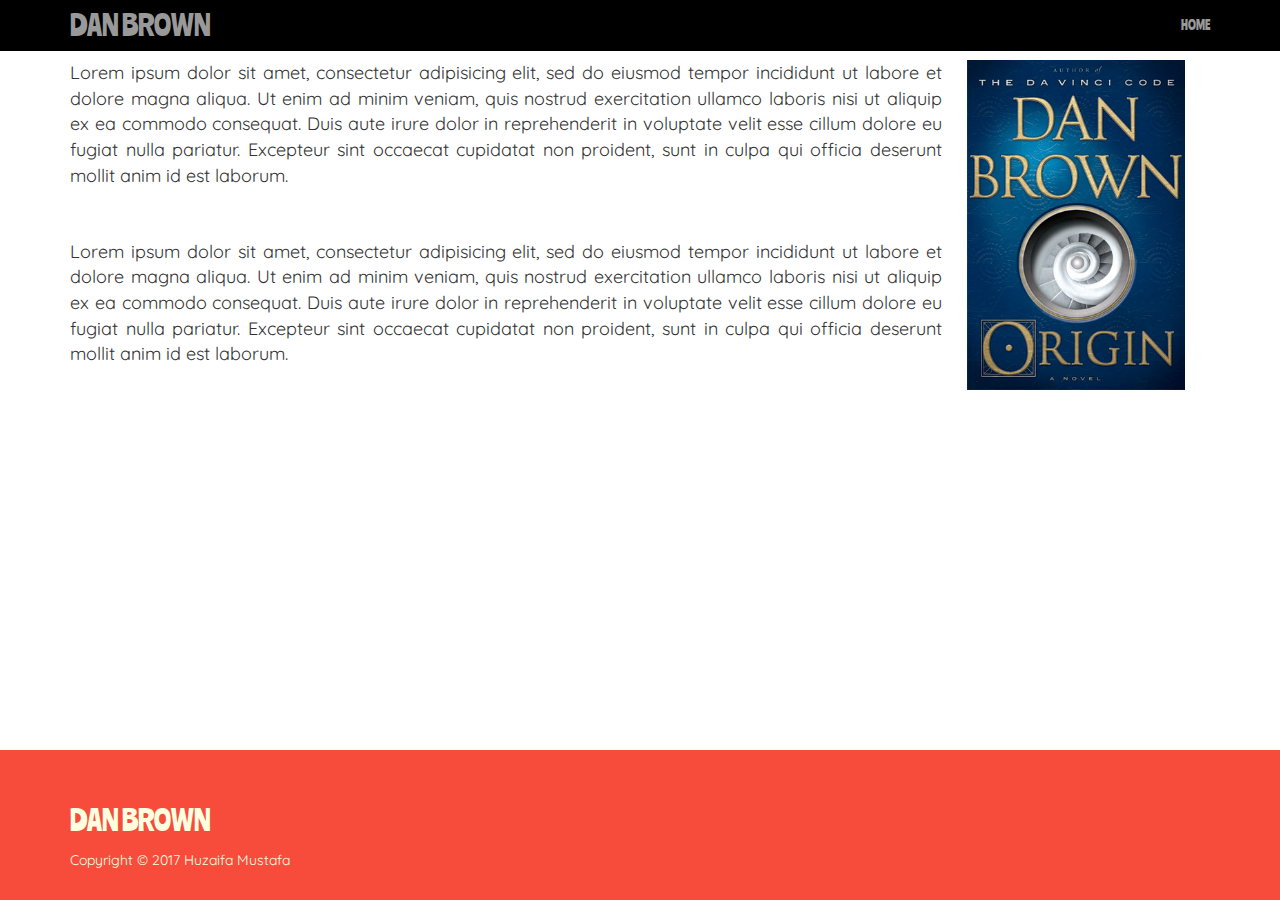
==== book_1.html @ a3285bda "- added book detail pages - added scroll to top functionality" ====
<!--
* @Author: zaifastafa
* @Date:   2017-11-23 20:46:01
* @Last Modified by:   zaifastafa
* @Last Modified time: 2017-11-23 20:46:07
-->

<!DOCTYPE html>
<html lang="en">

<head>
  <meta charset="utf-8">
  <meta http-equiv="X-UA-Compatible" content="IE=edge">
  <meta name="viewport" content="width=device-width, initial-scale=1">
  <meta name="description" content="">
  <meta name="author" content="">
  <link rel="favicon" href="../../assets/ico/favicon.ico">

  <title>Dan Brown</title>

  <link href="https://fonts.googleapis.com/css?family=Quicksand|Ranchers" rel="stylesheet">
  <link rel="stylesheet" href="fonts/font-awesome/css/font-awesome.min.css">

  <!-- Bootstrap core CSS -->
  <link href="css/bootstrap.min.css" rel="stylesheet">

  <!-- Custom styles for this template -->
  <link href="css/custom.css" rel="stylesheet">

  <!-- HTML5 shim and Respond.js IE8 support of HTML5 elements and media queries -->
  <!--[if lt IE 9]>
    <script src="https://oss.maxcdn.com/libs/html5shiv/3.7.0/html5shiv.js"></script>
    <script src="https://oss.maxcdn.com/libs/respond.js/1.4.2/respond.min.js"></script>
    <![endif]-->
</head>

<body>
  <div id="content">
    <div id="toTop" title="Go to Top" class="goto btn btn-danger btn-lg">
      <i class="fa fa-arrow-circle-up"></i>
    </div>
    <div class="navbar navbar-inverse navbar-fixed-top" role="navigation">
      <div class="container">
        <div class="navbar-header">
          <button type="button" class="navbar-toggle" data-toggle="collapse" data-target=".navbar-collapse">
                <span class="sr-only">Toggle navigation</span>
                <span class="icon-bar"></span>
                <span class="icon-bar"></span>
                <span class="icon-bar"></span>
            </button>
          <a class="navbar-brand ranchers logo goto" href="javascript:void(0);">Dan Brown</a>
        </div>
        <div class="collapse navbar-collapse">
          <ul class="nav navbar-nav navbar-right">
            <li><a href="index.html">HOME</a></li>
          </ul>
        </div>
        <!--/.nav-collapse -->
      </div>
    </div>
    <div class="container book">
      <img src="images/book_1.jpg" alt="Origin Book">
      <p>Lorem ipsum dolor sit amet, consectetur adipisicing elit, sed do eiusmod tempor incididunt ut labore et dolore magna aliqua. Ut enim ad minim veniam, quis nostrud exercitation ullamco laboris nisi ut aliquip ex ea commodo consequat. Duis aute irure
        dolor in reprehenderit in voluptate velit esse cillum dolore eu fugiat nulla pariatur. Excepteur sint occaecat cupidatat non proident, sunt in culpa qui officia deserunt mollit anim id est laborum.</p>
      <p>Lorem ipsum dolor sit amet, consectetur adipisicing elit, sed do eiusmod tempor incididunt ut labore et dolore magna aliqua. Ut enim ad minim veniam, quis nostrud exercitation ullamco laboris nisi ut aliquip ex ea commodo consequat. Duis aute irure
        dolor in reprehenderit in voluptate velit esse cillum dolore eu fugiat nulla pariatur. Excepteur sint occaecat cupidatat non proident, sunt in culpa qui officia deserunt mollit anim id est laborum.</p>
    </div>
  </div>
  <footer>
    <div class="container">
      <p class="ranchers logo">Dan Brown</p>
      Copyright &copy; 2017 Huzaifa Mustafa
    </div>
  </footer>

  <script src="https://ajax.googleapis.com/ajax/libs/jquery/1.11.0/jquery.min.js"></script>
  <script src="js/bootstrap.min.js"></script>
  <script src="js/custom.js"></script>
</body>
---- css/custom.css ----
/*
* @Author: zaifastafa
* @Date: 2017-11-23 20:46:01
* @Last Modified by:   zaifastafa
* @Last Modified time: 2017-12-07 21:04:25
*/

html, body {
  height: 100%;
  box-sizing: border-box;
}

*, *:before, *:after {
  box-sizing: inherit;
}

body {
  font-family: 'Quicksand', sans-serif;
  padding-top: 40px;
  display: flex;
  flex-direction: column;
}

#content {
  flex: 1 0 auto;
}

ul.nav, .jumbotron h1 {
  font-family: 'Ranchers', cursive;
}

.navbar-inverse {
  background-color: black;
  border-color: black;
}

ul.nav {
  font-size: 13px;
}

.ranchers {
  font-family: 'Ranchers', cursive;
}

.quicksand {
  font-family: 'Quicksand', sans-serif;
}

footer {
  width: 100%;
  bottom: 0;
  left: 0;
  background-color: #f74c3c;
  padding-top: 50px;
  padding-bottom: 30px;
  color: lightyellow;
}

#favourites {
  background-color: #f5f5f5;
}

#avatar {
  height: 200px;
  background-size: cover;
  background-position: center;
  border-radius: 50%;
  width: 200px;
  object-fit: cover;
  object-position: top;
}

.jumbotron.main-header {
  background-image: url('../images/hero_image.png');
  background-color: black;
  background-repeat: no-repeat;
  /* background-attachment: fixed;
    background-position: center; */
  background-size: cover;
  text-align: center;
  height: 600px;
  color: lightyellow;
  display: flex;
  align-items: center;
}

.jumbotron h1 {
  font-size: 56px;
  text-shadow: 2px 4px 5px black;
  margin: auto 70px;
}

.jumbotron p {
  opacity: 1;
  margin-bottom: 30px;
  font-weight: 100;
  padding: 0 50px;
}

.btn-lg {
  font-size: 28px;
}

.homepage {
  text-align: center;
  padding-bottom: 30px;
  padding-top: 30px;
}

.homepage h2, .homepage h3 {
  color: #e74c3c;
  font-family: 'Ranchers', cursive;
  text-transform: uppercase;
}

.logo {
  text-transform: uppercase;
  font-size: 28px;
}

.homepage h2 {
  font-size: 30px;
}

.homepage h3 {
  font-size: 26px;
}

.homepage p {
  font-size: 21px;
  font-weight: 300;
}

.homepage a {
  color: #e74c3c;
}

.homepage a:hover {
  color: #e74c3c;
  text-decoration: none;
  opacity: .8;
}

.homepage hr {
  border-top: 1px solid #e74c3d;
  width: 160px;
  margin-top: 15px;
}

/* Responsive Styling */

@media (max-width: 1199px) {
  .jumbotron.main-header {
    height: 500px;
  }
  .jumbotron h1 {
    font-size: 56px;
    margin: auto 50px;
  }
  .logo {
    font-size: 20px;
  }
}

@media (max-width: 991px) {
  .jumbotron.main-header {
    height: 400px;
  }
  .jumbotron h1 {
    font-size: 44px;
    margin: auto 40px;
  }
  .jumbotron p {
    padding: 0 10px;
  }
  #favourites .col-md-4 {
    padding-top: 20px;
    padding-bottom: 20px;
  }
  .logo {
    font-size: 18px;
  }
}

@media (max-width: 767px) {
  .jumbotron.main-header {
    height: 200px;
  }
  .jumbotron h1 {
    font-size: 24px;
    margin: auto 20px;
  }
  .jumbotron p {
    font-size: 16px;
    padding: 0;
  }
  .btn-lg {
    font-size: 18px;
  }
  .homepage p {
    font-size: 18px;
  }
  .logo {
    font-size: 16px;
  }
}

img.book_list {
  max-height: 453px;
}

.book img {
  max-height: 370px;
  float: right;
  padding: 20px 25px;
}

.book p {
  padding: 20px 0;
  text-align: justify;
  font-size: 18px;
}

#toTop {
  position: fixed;
  border: 0;
  display: none;
  background-color: #f74c3c;
  bottom: 10px;
  padding: 5px 15px;
  right: 5px;
  font-size: 38px;
}
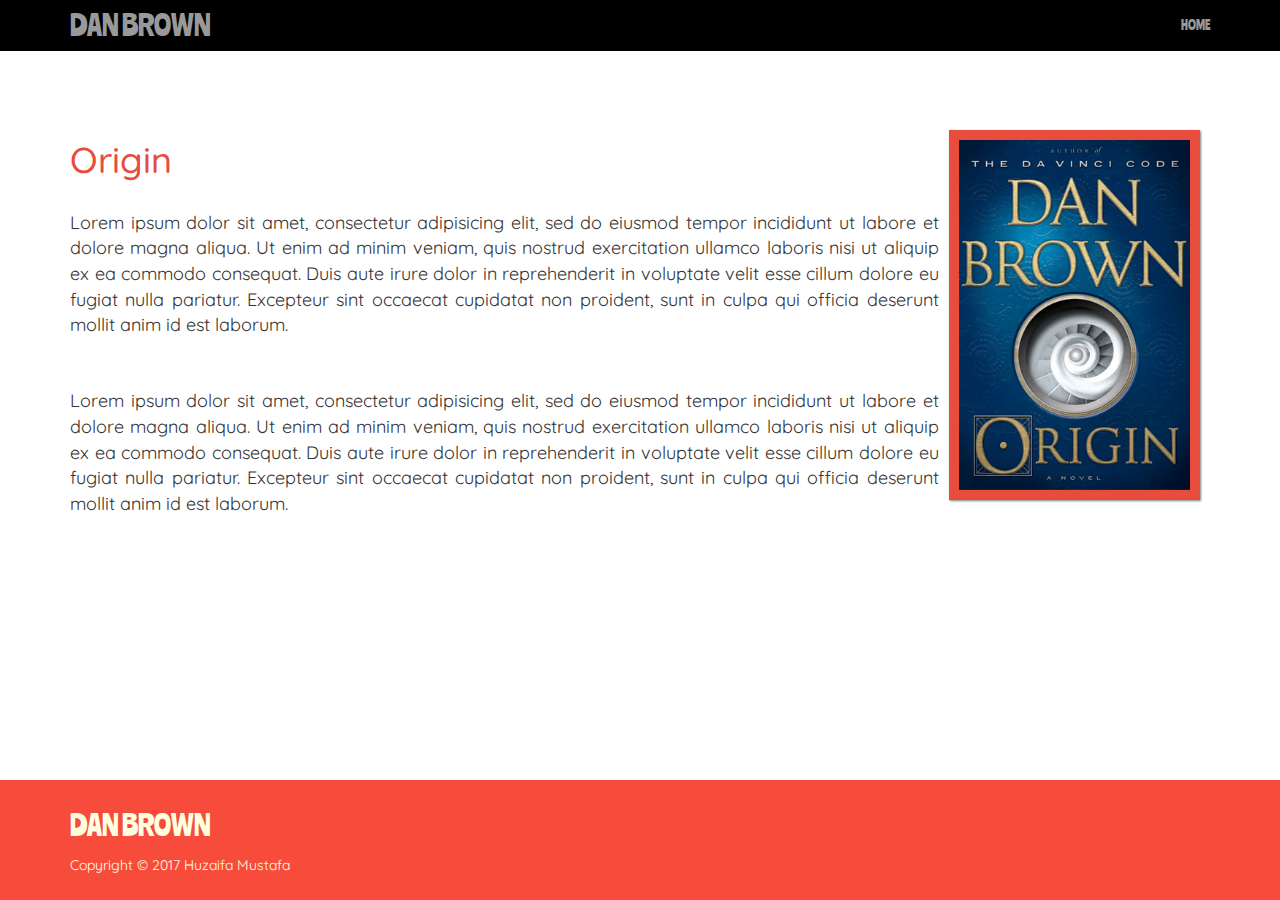
==== commit 7b7f940d: "- project changes" ====
--- a/book_1.html
+++ b/book_1.html
@@ -1,79 +1,73 @@
-<!--
-* @Author: zaifastafa
-* @Date:   2017-11-23 20:46:01
-* @Last Modified by:   zaifastafa
-* @Last Modified time: 2017-11-23 20:46:07
--->
-
 <!DOCTYPE html>
 <html lang="en">
 
 <head>
-  <meta charset="utf-8">
-  <meta http-equiv="X-UA-Compatible" content="IE=edge">
-  <meta name="viewport" content="width=device-width, initial-scale=1">
-  <meta name="description" content="">
-  <meta name="author" content="">
-  <link rel="favicon" href="../../assets/ico/favicon.ico">
-
-  <title>Dan Brown</title>
-
-  <link href="https://fonts.googleapis.com/css?family=Quicksand|Ranchers" rel="stylesheet">
-  <link rel="stylesheet" href="fonts/font-awesome/css/font-awesome.min.css">
-
-  <!-- Bootstrap core CSS -->
-  <link href="css/bootstrap.min.css" rel="stylesheet">
-
-  <!-- Custom styles for this template -->
-  <link href="css/custom.css" rel="stylesheet">
-
-  <!-- HTML5 shim and Respond.js IE8 support of HTML5 elements and media queries -->
-  <!--[if lt IE 9]>
+    <meta charset="utf-8">
+    <meta http-equiv="X-UA-Compatible" content="IE=edge">
+    <meta name="viewport" content="width=device-width, initial-scale=1">
+    <meta name="description" content="">
+    <meta name="author" content="">
+    <link rel="favicon" href="../../assets/ico/favicon.ico">
+    <title>Dan Brown</title>
+    <link href="https://fonts.googleapis.com/css?family=Quicksand|Ranchers" rel="stylesheet">
+    <link rel="stylesheet" href="fonts/font-awesome/css/font-awesome.min.css">
+    <!-- Bootstrap core CSS -->
+    <link href="css/bootstrap.min.css" rel="stylesheet">
+    <!-- Custom styles for this template -->
+    <link href="css/custom.css" rel="stylesheet">
+    <!-- HTML5 shim and Respond.js IE8 support of HTML5 elements and media queries -->
+    <!--[if lt IE 9]>
     <script src="https://oss.maxcdn.com/libs/html5shiv/3.7.0/html5shiv.js"></script>
     <script src="https://oss.maxcdn.com/libs/respond.js/1.4.2/respond.min.js"></script>
     <![endif]-->
 </head>
 
 <body>
-  <div id="content">
-    <div id="toTop" title="Go to Top" class="goto btn btn-danger btn-lg">
-      <i class="fa fa-arrow-circle-up"></i>
+    <div id="content">
+        <div id="toTop" title="Go to Top" class="goto btn btn-danger btn-lg">
+            <i class="fa fa-arrow-circle-up"></i>
+        </div>
+        <div class="navbar navbar-inverse navbar-fixed-top" role="navigation">
+            <div class="container">
+                <div class="navbar-header">
+                    <button type="button" class="navbar-toggle" data-toggle="collapse" data-target=".navbar-collapse">
+                        <span class="sr-only">Toggle navigation</span>
+                        <span class="icon-bar"></span>
+                        <span class="icon-bar"></span>
+                        <span class="icon-bar"></span>
+                    </button>
+                    <a class="navbar-brand ranchers logo goto" href="javascript:void(0);">Dan Brown</a>
+                </div>
+                <div class="collapse navbar-collapse">
+                    <ul class="nav navbar-nav navbar-right">
+                        <li>
+                            <a href="index.html">HOME</a>
+                        </li>
+                    </ul>
+                </div>
+                <!--/.nav-collapse -->
+            </div>
+        </div>
+        <div class="container book">
+            <img src="images/book_1.jpg" alt="Origin Book">
+            <h1>Origin</h1>
+            <p>Lorem ipsum dolor sit amet, consectetur adipisicing elit, sed do eiusmod tempor incididunt ut labore et dolore
+                magna aliqua. Ut enim ad minim veniam, quis nostrud exercitation ullamco laboris nisi ut aliquip ex ea commodo
+                consequat. Duis aute irure dolor in reprehenderit in voluptate velit esse cillum dolore eu fugiat nulla pariatur.
+                Excepteur sint occaecat cupidatat non proident, sunt in culpa qui officia deserunt mollit anim id est laborum.</p>
+            <p>Lorem ipsum dolor sit amet, consectetur adipisicing elit, sed do eiusmod tempor incididunt ut labore et dolore
+                magna aliqua. Ut enim ad minim veniam, quis nostrud exercitation ullamco laboris nisi ut aliquip ex ea commodo
+                consequat. Duis aute irure dolor in reprehenderit in voluptate velit esse cillum dolore eu fugiat nulla pariatur.
+                Excepteur sint occaecat cupidatat non proident, sunt in culpa qui officia deserunt mollit anim id est laborum.</p>
+        </div>
     </div>
-    <div class="navbar navbar-inverse navbar-fixed-top" role="navigation">
-      <div class="container">
-        <div class="navbar-header">
-          <button type="button" class="navbar-toggle" data-toggle="collapse" data-target=".navbar-collapse">
-                <span class="sr-only">Toggle navigation</span>
-                <span class="icon-bar"></span>
-                <span class="icon-bar"></span>
-                <span class="icon-bar"></span>
-            </button>
-          <a class="navbar-brand ranchers logo goto" href="javascript:void(0);">Dan Brown</a>
+    <footer>
+        <div class="container">
+            <p class="ranchers logo">Dan Brown</p>
+            Copyright &copy; 2017 Huzaifa Mustafa
         </div>
-        <div class="collapse navbar-collapse">
-          <ul class="nav navbar-nav navbar-right">
-            <li><a href="index.html">HOME</a></li>
-          </ul>
-        </div>
-        <!--/.nav-collapse -->
-      </div>
-    </div>
-    <div class="container book">
-      <img src="images/book_1.jpg" alt="Origin Book">
-      <p>Lorem ipsum dolor sit amet, consectetur adipisicing elit, sed do eiusmod tempor incididunt ut labore et dolore magna aliqua. Ut enim ad minim veniam, quis nostrud exercitation ullamco laboris nisi ut aliquip ex ea commodo consequat. Duis aute irure
-        dolor in reprehenderit in voluptate velit esse cillum dolore eu fugiat nulla pariatur. Excepteur sint occaecat cupidatat non proident, sunt in culpa qui officia deserunt mollit anim id est laborum.</p>
-      <p>Lorem ipsum dolor sit amet, consectetur adipisicing elit, sed do eiusmod tempor incididunt ut labore et dolore magna aliqua. Ut enim ad minim veniam, quis nostrud exercitation ullamco laboris nisi ut aliquip ex ea commodo consequat. Duis aute irure
-        dolor in reprehenderit in voluptate velit esse cillum dolore eu fugiat nulla pariatur. Excepteur sint occaecat cupidatat non proident, sunt in culpa qui officia deserunt mollit anim id est laborum.</p>
-    </div>
-  </div>
-  <footer>
-    <div class="container">
-      <p class="ranchers logo">Dan Brown</p>
-      Copyright &copy; 2017 Huzaifa Mustafa
-    </div>
-  </footer>
-
-  <script src="https://ajax.googleapis.com/ajax/libs/jquery/1.11.0/jquery.min.js"></script>
-  <script src="js/bootstrap.min.js"></script>
-  <script src="js/custom.js"></script>
-</body>
+    </footer>
+    <script src="https://ajax.googleapis.com/ajax/libs/jquery/1.11.0/jquery.min.js"></script>
+    <script src="js/bootstrap.min.js"></script>
+    <script src="js/custom.js"></script>
+</body>--- a/css/custom.css
+++ b/css/custom.css
@@ -1,16 +1,12 @@
-/*
-* @Author: zaifastafa
-* @Date: 2017-11-23 20:46:01
-* @Last Modified by:   zaifastafa
-* @Last Modified time: 2017-12-07 21:04:25
-*/
-
-html, body {
+html,
+body {
   height: 100%;
   box-sizing: border-box;
 }
 
-*, *:before, *:after {
+*,
+*:before,
+*:after {
   box-sizing: inherit;
 }
 
@@ -25,7 +21,8 @@
   flex: 1 0 auto;
 }
 
-ul.nav, .jumbotron h1 {
+ul.nav,
+.jumbotron h1 {
   font-family: 'Ranchers', cursive;
 }
 
@@ -51,8 +48,7 @@
   bottom: 0;
   left: 0;
   background-color: #f74c3c;
-  padding-top: 50px;
-  padding-bottom: 30px;
+  padding: 25px 0;
   color: lightyellow;
 }
 
@@ -107,7 +103,8 @@
   padding-top: 30px;
 }
 
-.homepage h2, .homepage h3 {
+.homepage h2,
+.homepage h3 {
   color: #e74c3c;
   font-family: 'Ranchers', cursive;
   text-transform: uppercase;
@@ -138,7 +135,7 @@
 .homepage a:hover {
   color: #e74c3c;
   text-decoration: none;
-  opacity: .8;
+  opacity: 0.8;
 }
 
 .homepage hr {
@@ -213,6 +210,14 @@
   max-height: 370px;
   float: right;
   padding: 20px 25px;
+  border: 10px solid #e74c3d;
+  box-shadow: 1px 1px 2px grey;
+  padding: 0;
+  margin: 10px;
+}
+
+.book h1 {
+  color: #e74c3c;
 }
 
 .book p {
@@ -231,3 +236,19 @@
   right: 5px;
   font-size: 38px;
 }
+
+/* a {
+  -webkit-transition: width 2s, height 2s, background-color 2s,
+    -webkit-transform 2s;
+  transition: width 2s, height 2s, background-color 2s, transform 2s;
+}
+
+a:hover {
+  background-color: #ffcccc;
+  -webkit-transform: rotate(360deg);
+  transform: rotate(360deg);
+} */
+
+.container.book {
+  margin-top: 80px;
+}
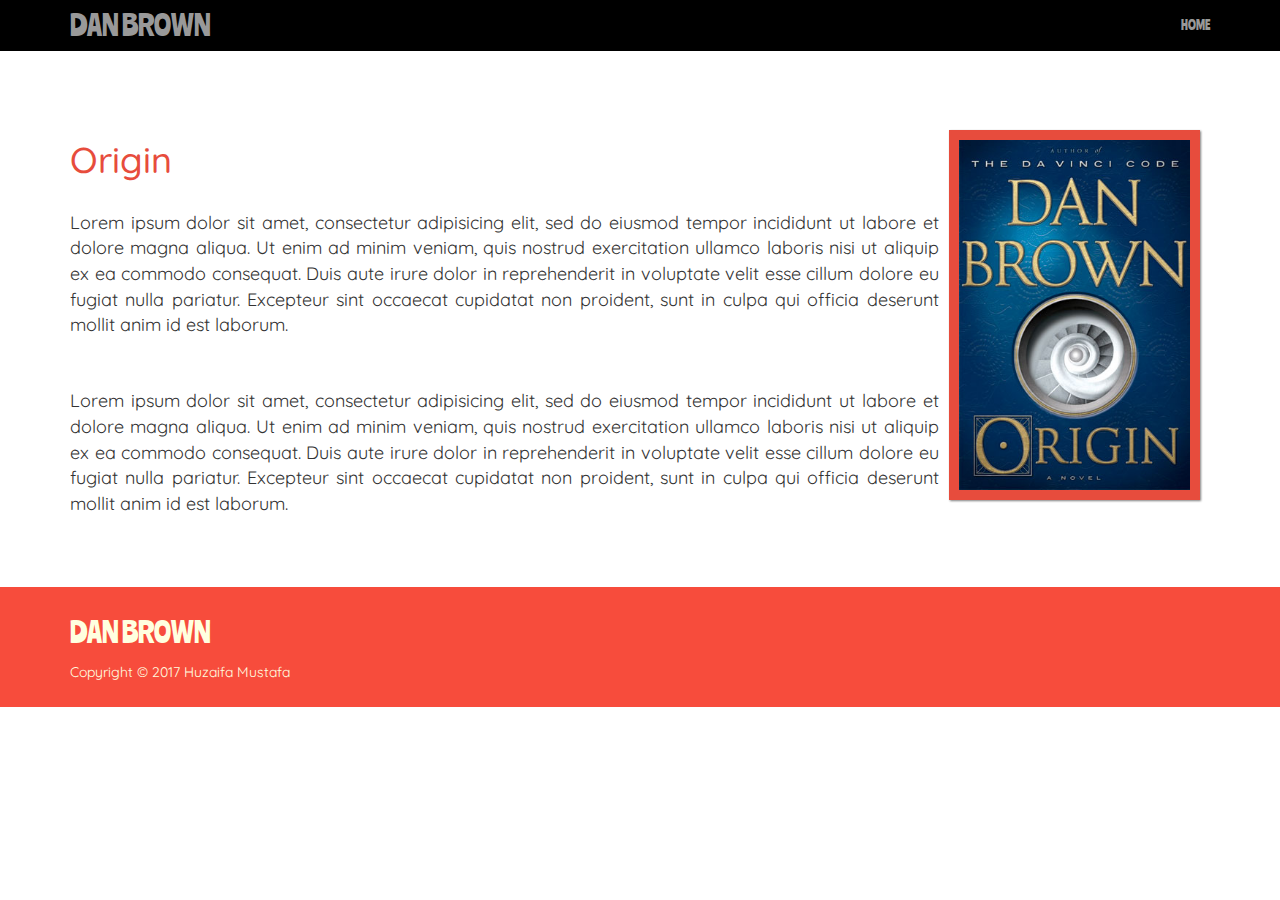
==== commit 3c45ee20: "- added contact form - minor css changes" ====
--- a/book_1.html
+++ b/book_1.html
@@ -61,7 +61,7 @@
                 Excepteur sint occaecat cupidatat non proident, sunt in culpa qui officia deserunt mollit anim id est laborum.</p>
         </div>
     </div>
-    <footer>
+    <footer class="footer">
         <div class="container">
             <p class="ranchers logo">Dan Brown</p>
             Copyright &copy; 2017 Huzaifa Mustafa
--- a/css/custom.css
+++ b/css/custom.css
@@ -13,12 +13,11 @@
 body {
   font-family: 'Quicksand', sans-serif;
   padding-top: 40px;
-  display: flex;
-  flex-direction: column;
+  position: relative;
 }
 
 #content {
-  flex: 1 0 auto;
+  padding-bottom: 40px;
 }
 
 ul.nav,
@@ -44,9 +43,6 @@
 }
 
 footer {
-  width: 100%;
-  bottom: 0;
-  left: 0;
   background-color: #f74c3c;
   padding: 25px 0;
   color: lightyellow;
@@ -70,14 +66,10 @@
   background-image: url('../images/hero_image.png');
   background-color: black;
   background-repeat: no-repeat;
-  /* background-attachment: fixed;
-    background-position: center; */
   background-size: cover;
   text-align: center;
   height: 600px;
   color: lightyellow;
-  display: flex;
-  align-items: center;
 }
 
 .jumbotron h1 {
